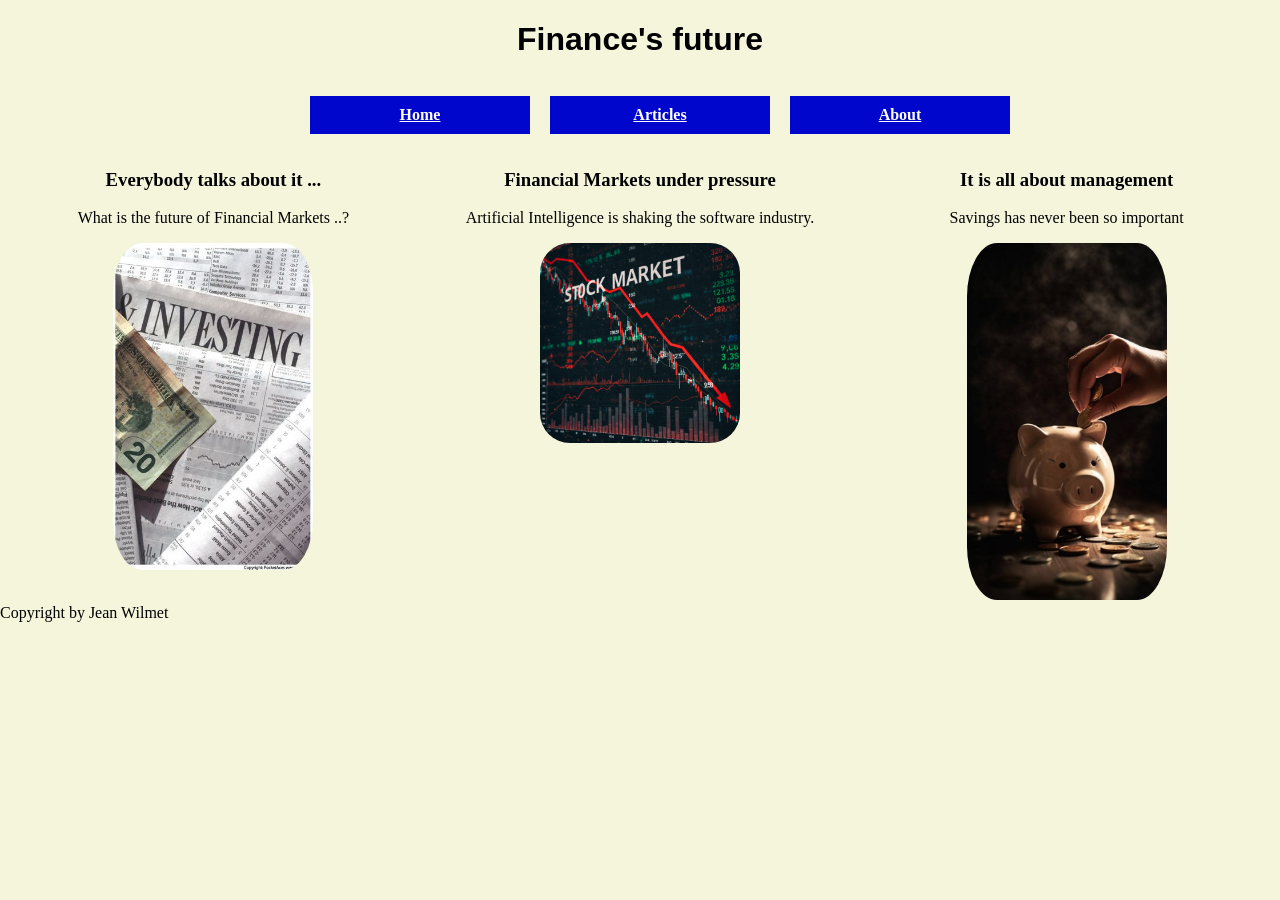
==== index.html @ cb02126b "Add files via upload" ====
<!DOCTYPE html>
<html lang="en">
<head>
    <meta charset="UTF-8">
    <meta name="viewport" content="width=device-width, initial-scale=1.0">
    <title>My first web page</title>
    <link rel="stylesheet" href="style.css">
</head>
<body>
    <a href="#main_content" class="offpage">Skip to main content</a>
    <header>
            <h1>Finance's future</h1>
    </header>

        <nav>
            <ul>
                <li><a href="#">Home</a></li>
                <li><a href="https://www.ft.com">Articles</a></li>
                <li><a href="about.html">About</a></li>
            </ul>
        </nav>

        <main id="main_content">
                <article>
                    <h3>Everybody talks about it ...</h3>
                    <p>What is the future of Financial Markets ..?</p>
                    <img src="FM.jpg" alt="Financial newspaper">
                </article>
                <article>
                    <h3>Financial Markets under pressure</h3>
                    <p>Artificial Intelligence is shaking the software industry.</p>
                    <img src="SM.jpg" alt="Markets decline">
                </article>
                <article>
                    <h3>It is all about management</h3>
                    <p>Savings has never been so important</p>
                    <img src="Savings.jpg" alt="Important to save">
                </article>
        </main>
        <footer>
            Copyright by Jean Wilmet
        </footer>
        <script>
            var name = prompt("Enter your name: ");
            alert("Welcome " + name + "!");
        </script>    
</body>
</html>
---- style.css ----
body {
	background-color: beige;
	margin: 0;
}

h1 {
	font-family:Arial, Helvetica, sans-serif;
	text-align: center;
}

nav {
	display: flex;
	justify-content: center;
	text-decoration: none;
}

ul {
	display: flex;
	gap: 20px;
}

li {
	list-style-type: none;
}

nav ul li a {
	font-weight: bold;
	width: 200px;
	padding: 10px;
	color: #ffffff;
	background: #0006CC;
	text-align: center;
}

.offpage {
	position: absolute;
	left: -1000px;
}

.offpage:focus {
	left: 0px;
}

a:hover {
	background: #B3B3B3;
	color: #0006CC;
}

a:focus {
	outline: 4px solid red;
	background: yellow;
}

a {
	display: block;
}

#main_content {
	display:flex;
	justify-content: center;
}

article {
	text-align: center;
	width: 33.33%;
}

section.container {
	display: grid;
	grid-template-columns: 25% 25%;
}

img {
	width: 200px;
	padding: 0px;
	border-radius: 15%;
	border: 2px;
}

img:active {
	background: yellow;
}
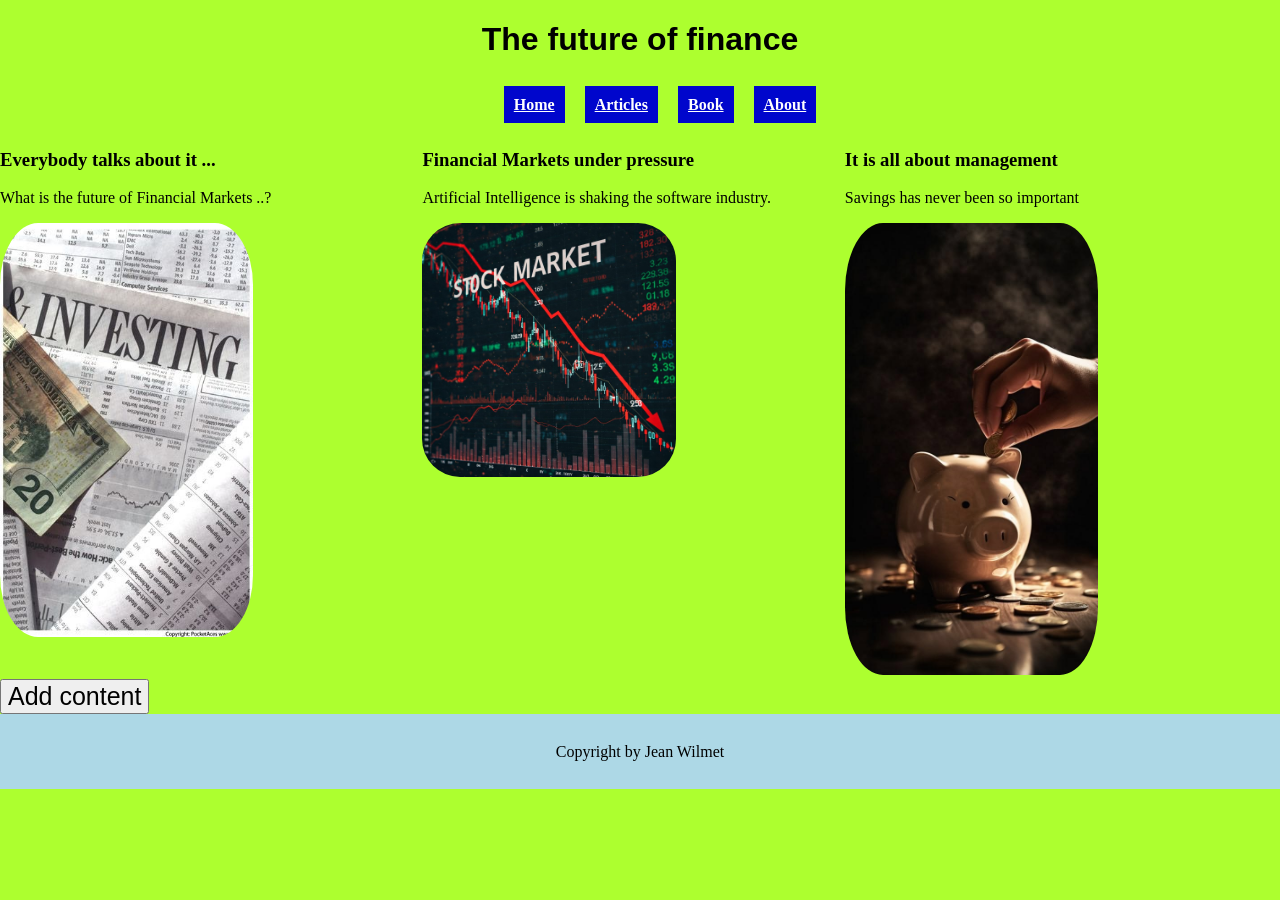
==== commit eb6d40ee: "Add files via upload" ====
--- a/index.html
+++ b/index.html
@@ -5,17 +5,20 @@
     <meta name="viewport" content="width=device-width, initial-scale=1.0">
     <title>My first web page</title>
     <link rel="stylesheet" href="style.css">
+    <script src="script.js"></script>
 </head>
 <body>
     <a href="#main_content" class="offpage">Skip to main content</a>
+    <div id="container">
     <header>
-            <h1>Finance's future</h1>
+            <h1>The future of finance</h1>
     </header>
 
         <nav>
             <ul>
                 <li><a href="#">Home</a></li>
                 <li><a href="https://www.ft.com">Articles</a></li>
+                <li><a href="date.html">Book</a></li>
                 <li><a href="about.html">About</a></li>
             </ul>
         </nav>
@@ -37,12 +40,16 @@
                     <img src="Savings.jpg" alt="Important to save">
                 </article>
         </main>
+        <div id="content">
+            <button onclick="addContent()">Add content</button>
+        </div>
         <footer>
             Copyright by Jean Wilmet
         </footer>
         <script>
             var name = prompt("Enter your name: ");
             alert("Welcome " + name + "!");
-        </script>    
+        </script>
+        </div>    
 </body>
 </html>
--- a/style.css
+++ b/style.css
@@ -1,6 +1,9 @@
 body {
 	background-color: beige;
 	margin: 0;
+	display: flex;
+	min-height: 100vh;
+	flex-direction: column;
 }
 
 h1 {
@@ -51,32 +54,96 @@
 	background: yellow;
 }
 
-a {
+/*a {
 	display: block;
+}*/
+
+#main_content {
+/*	display:flex;
+	justify-content: center;*/
+	display: grid;
+	grid-template-columns: 33% 33% 33%;
 }
 
-#main_content {
-	display:flex;
-	justify-content: center;
-}
-
-article {
+/*article {
 	text-align: center;
 	width: 33.33%;
-}
+}*/
 
-section.container {
+.about section {
 	display: grid;
-	grid-template-columns: 25% 25%;
+	grid-template-columns: 100%;
+	justify-content: center;
+	grid-gap: 30px;
 }
 
 img {
+	width: 60%;
+	border-radius: 15%;
+}
+
+#bourse {
+	width: 100%;
+}
+
+#gallery {
+	font-weight: bold;
 	width: 200px;
-	padding: 0px;
-	border-radius: 15%;
-	border: 2px;
+	padding: 10px;
+	color: #ffffff;
+	background: #0006CC;
+	text-align: center;
 }
 
 img:active {
 	background: yellow;
+}
+
+footer {
+	background-color: lightblue;
+	text-align: center;
+	width: 100%;
+	line-height: 75px;
+}
+
+button {
+	font-size: 25px;
+}
+
+#container {
+	flex: 1;
+}
+
+@media screen and (max-width: 700px) {
+	ul {
+		display: block;
+	}
+	nav ul li a {
+		font-weight: bold;
+		width: 20%;
+		padding: 0px;
+		color: white;
+		text-align: center;
+	}
+	#main_content {
+		display: block;
+	}
+	h3 {
+		text-decoration: underline;
+		text-align: center;
+	}
+	p {
+		text-align: center;
+	}
+	img {
+		width: 50%;
+		display: block;
+		margin: auto;
+	}
+}
+
+@media screen and (min-width: 1200px) {
+	body {
+		background-color: greenyellow;
+	}
 }
